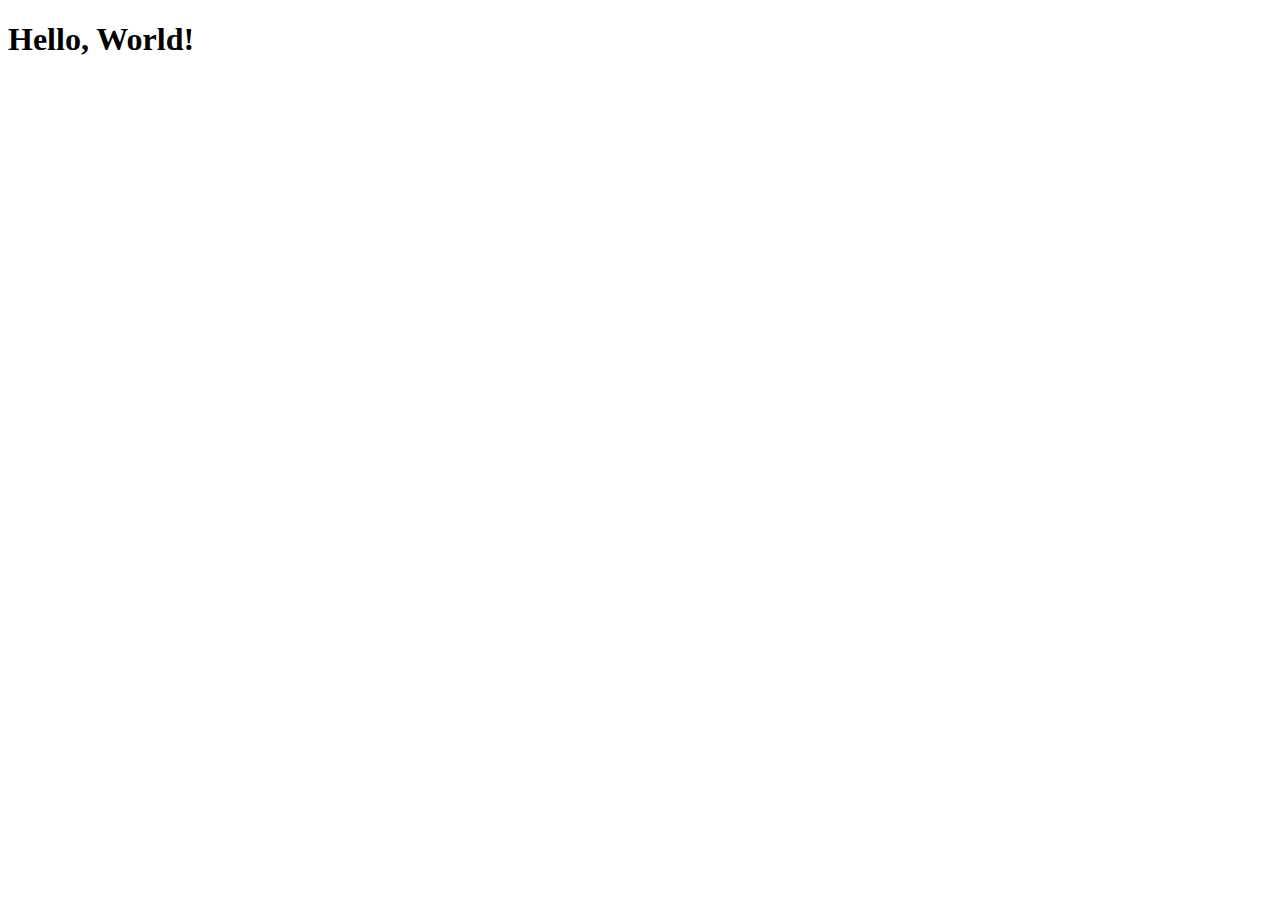
==== src/index.html @ 4a766cb0 "add font on html, ITCSS styles for settings" ====
<!DOCTYPE html>
<html lang="en">
  <head>
    <meta charset="UTF-8" />
    <meta http-equiv="X-UA-Compatible" content="IE=edge" />
    <meta name="viewport" content="width=device-width, initial-scale=1.0" />
    <link rel="stylesheet" href="styles/index.css" />
    <link rel="stylesheet" href="https://fonts.googleapis.com/css?family=Montserrat">
    <title>Web App</title>
  </head>
  <body>
    <h1>Hello, World!</h1>
  </body>
</html>
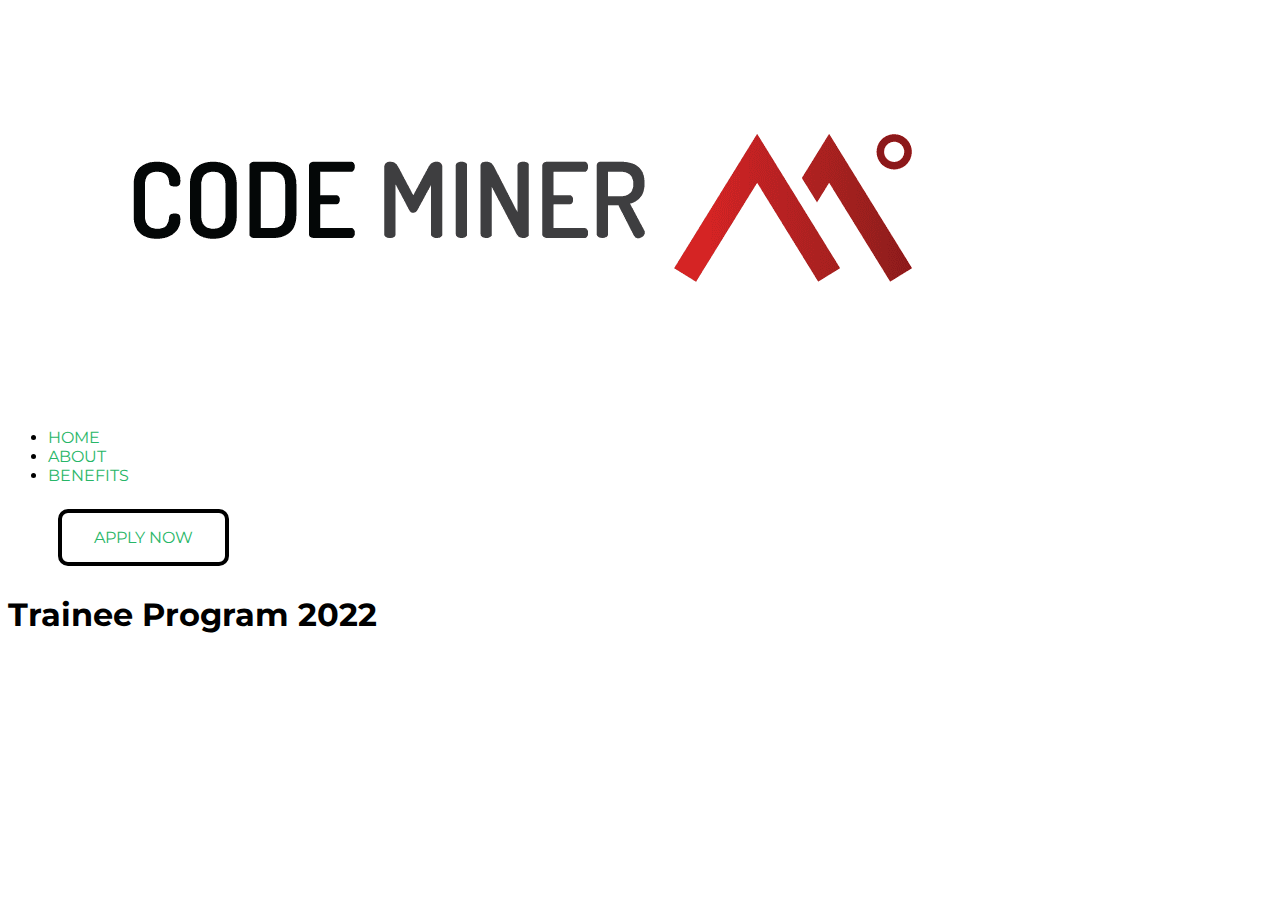
==== commit 5ffb084c: "feature: add hero, and header componentes" ====
--- a/src/index.html
+++ b/src/index.html
@@ -1,14 +1,40 @@
 <!DOCTYPE html>
 <html lang="en">
-  <head>
-    <meta charset="UTF-8" />
-    <meta http-equiv="X-UA-Compatible" content="IE=edge" />
-    <meta name="viewport" content="width=device-width, initial-scale=1.0" />
-    <link rel="stylesheet" href="styles/index.css" />
-    <link rel="stylesheet" href="https://fonts.googleapis.com/css?family=Montserrat">
-    <title>Web App</title>
-  </head>
-  <body>
-    <h1>Hello, World!</h1>
-  </body>
-</html>
+
+<head>
+  <meta charset="UTF-8" />
+  <meta http-equiv="X-UA-Compatible" content="IE=edge" />
+  <meta name="viewport" content="width=device-width, initial-scale=1.0" />
+  <link rel="stylesheet" href="styles/index.css" />
+  <link rel="stylesheet" href="https://fonts.googleapis.com/css?family=Montserrat">
+  <title>Trainee codeminer42</title>
+</head>
+
+<body>
+  <header class="header">
+    <nav class="header">
+    <img src="./images/logo-mini2.png" alt="CodeMiner42 Logo" class="header__img" />
+      <ul class="header__list">
+        <li class="header__list--item">
+          <a class="header__list--item--link" href="#">HOME</a>
+        </li>
+        <li class="header__list--item">
+          <a class="header__list--item--link" href="#">ABOUT</a>
+        </li>
+        <li class="header__list--item">
+          <a class="header__list--item--link" href="#">BENEFITS</a>
+        </li>
+      </ul>
+      <button class="button header__button">
+        <a class="header__list--item--link">APPLY NOW</a>
+      </button>
+    </nav>
+  </header>
+  <main>
+    <section class="hero">
+      <h1>Trainee Program 2022</h1>
+    </section>
+  </main>
+</body>
+
+</html>--- a/src/styles/index.css
+++ b/src/styles/index.css
@@ -0,0 +1,14 @@
+
+@import 'settings/_colors.css';
+@import 'settings/_typography.css';
+
+@import 'generic/_box-sizing.css';
+@import 'generic/_resets.css';
+
+@import 'elements/_body.css';
+@import 'elements/_links.css';
+
+@import 'components/_buttons.css';
+@import 'components/_inputs.css';
+@import 'components/_header.css';
+@import 'components/_hero.css';
